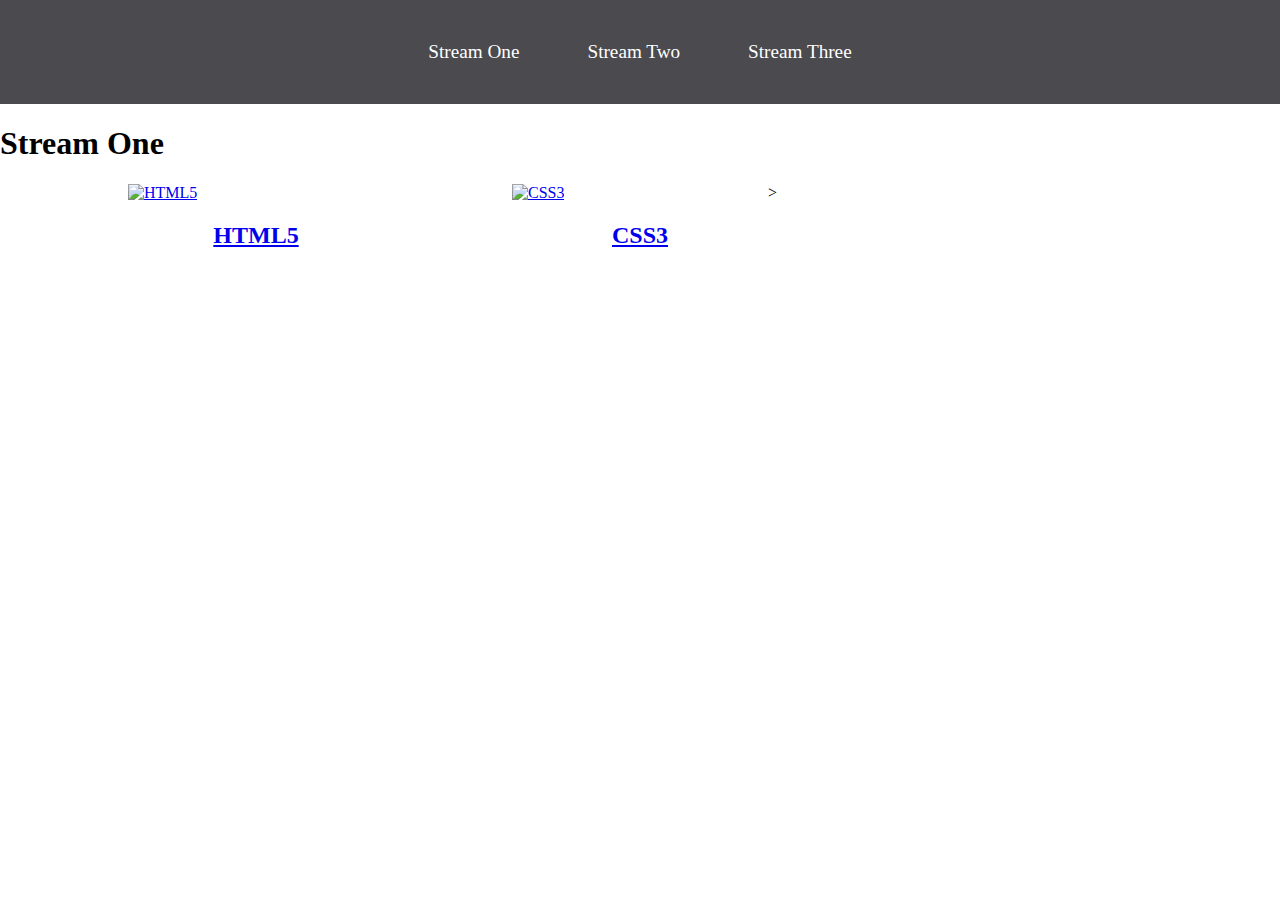
==== index.html @ 47268d15 "Rename stream-one.html to idex.html and update links" ====
<!DOCTYPE html>
<html lang="en">
<head>
    <meta charset="UTF-8">
    <meta http-equiv="X-UA-Compatible" content="IE=edge">
    <meta name="viewport" content="width=device-width, initial-scale=1.0">
    <link rel="stylesheet" href="css/style.css">
    <title>Hello World</title>
</head>
<body>
    <nav>
        <ul>
            <li>
                <a href="index.html">Stream One</a>
            </li>
            <li>
                <a href="stream-two.html">Stream Two</a>
            </li>
            <li>
                <a href="stream-three.html">Stream Three</a>
            </li>
        </ul>
    </nav>
    <h1>Stream One</h1>
    <div class="card">
        <a href="https://en.wikipedia.org/wiki/HTML5" target="_blank">
            <img src="https://upload.wikimedia.org/wikipedia/commons/thumb/6/61/HTML5_logo_and_wordmark.svg/1200px-HTML5_logo_and_wordmark.svg.png" alt="HTML5">
            <h2>HTML5</h2>
        </a>
    </div>>
    <div class="card">
        <a href="https://en.wikipedia.org/wiki/CSS" target="_blank">
            <img src="https://upload.wikimedia.org/wikipedia/commons/thumb/d/d5/CSS3_logo_and_wordmark.svg/1200px-CSS3_logo_and_wordmark.svg.png" alt="CSS3">
            <h2>CSS3</h2>
        </a>
    </div>
</body>
</html>
---- css/style.css ----
body {
    margin:0;
    padding: 0;
    font-family: 'Oswald' sans-serif;
}

nav ul {
    list-style: none;
    background-color: #4a4a4f;
    text-align: center;
    padding: 0;
    margin: 0;
}

nav li {
    font-size: 1.2em;
    line-height: 40px;
    height: 40;
    display: inline-block;
    margin: 2.5%;
}

nav a {
    text-decoration: none;
    color: #fff;
    display: block;

}

nav a:hover {
    background-color: #fff;
    color: #4a4a4f;
}

.card {
    float: left;
    width: 20%;
    margin-left: 10%;
}

.card a {
    text-align: center;
}

img {
    width: 100%;
    height: 180px;
}

h2 {
    text-align: center;
}
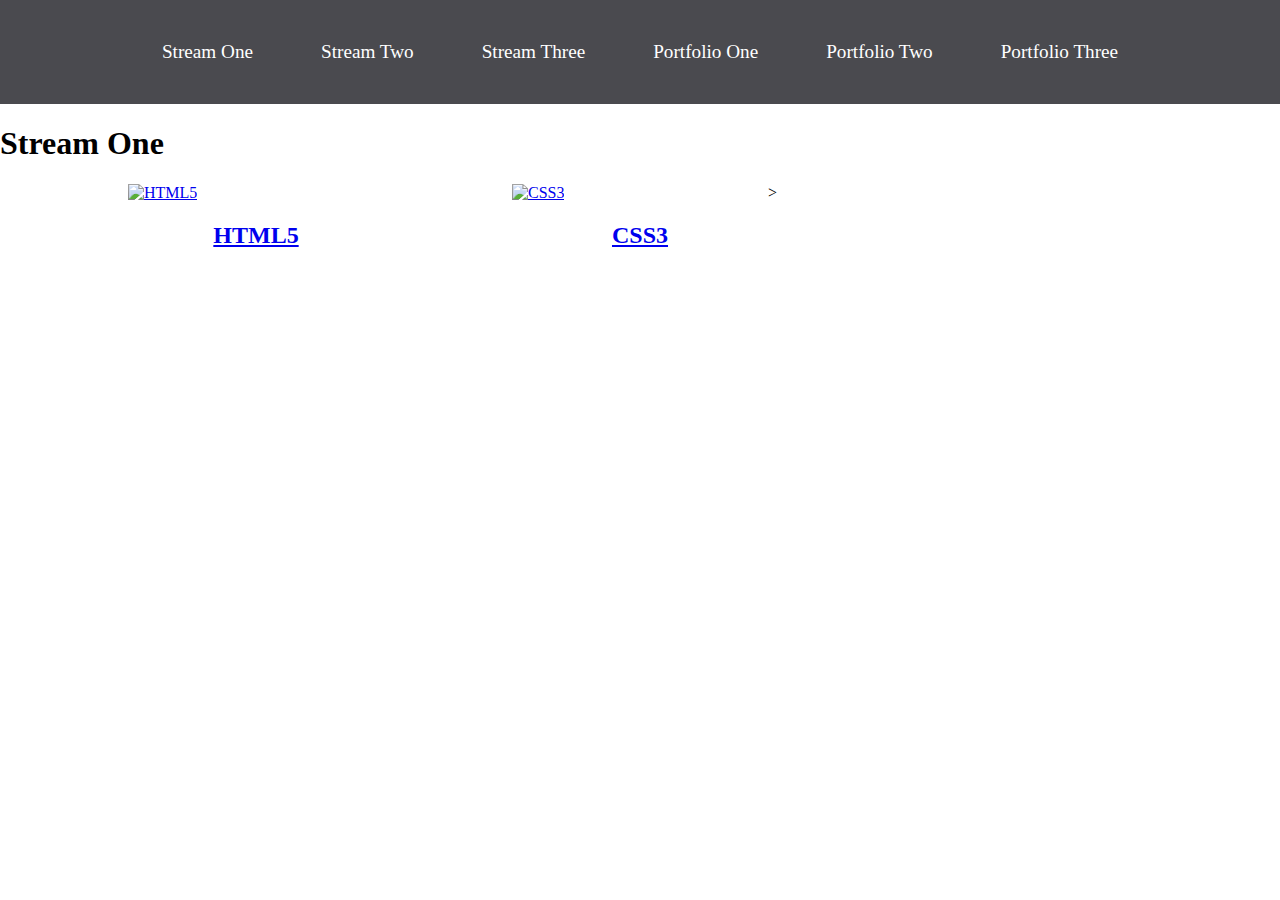
==== commit d5127017: "Added three portfolio pages to the navigation on all pages" ====
--- a/index.html
+++ b/index.html
@@ -19,6 +19,15 @@
             <li>
                 <a href="stream-three.html">Stream Three</a>
             </li>
+            <li>
+                <a href="portfolio-one.html">Portfolio One</a>
+            </li>
+            <li>
+                <a href="portfolio-two.html">Portfolio Two</a>
+            </li>
+            <li>
+                <a href="portfolio-three.html">Portfolio Three</a>
+            </li>
         </ul>
     </nav>
     <h1>Stream One</h1>
